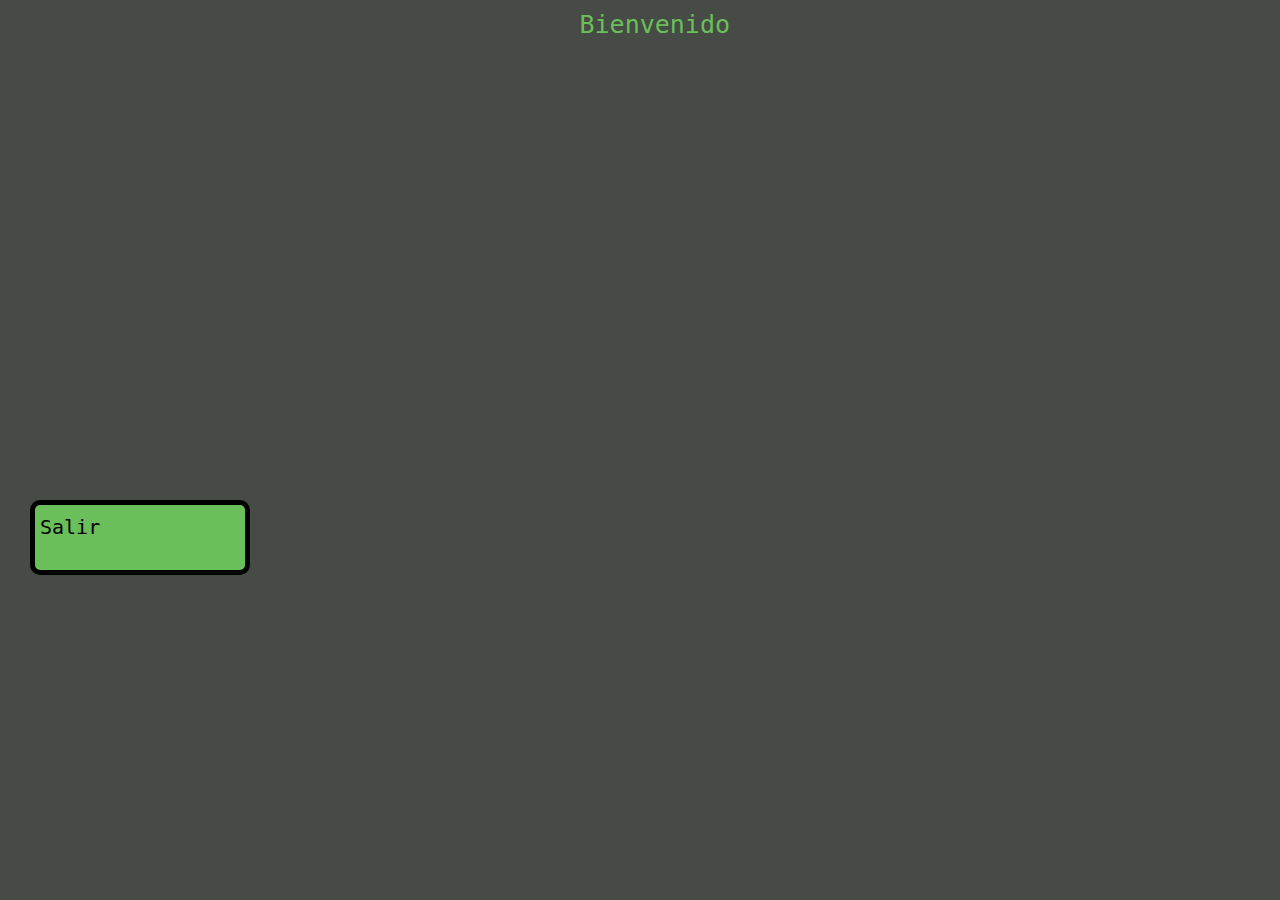
==== Periodos/periodo1.html @ 01e3a146 "Add files via upload" ====
<!DOCTYPE html>
<html lang="en">
<head>
	<link rel="stylesheet" href="../Estilos/estilos1.css">
	<meta charset="UTF-8">
	<meta name="viewport" content="width=device-width, initial-scale=1.0">
	<title>Tareas Periodo 1</title>
</head>
<body>
	
		<div class="Inicio2">Bienvenido</div>
		<div class="Salida" class="Salida"><a href="../index.html" class="Enlace">Salir</a></div>


</body>
</html>
---- Estilos/estilos1.css ----
body
{
	font-family: Andale Mono, monospace;
	background-color: #464B45;
}
.Inicio2
{
	font-size: 25px;
	position: absolute;
	top: 10px;
	right: 550px;
	color: #6BBF5B;
}
.Salida
{
	position: absolute;
	top: 500px;
	left: 30px;
	width: 200px;
	height: 50px;
	background-color:#6BBF5B;
	border-radius: 10px;
	border:5px solid black;
	padding: 10px 5px 5px 5px;
}
.Enlace
{
	font-size: 20px;
	color: black;
	text-decoration: none;
}
.Salida:hover
{
	border:5px solid white;
}
.Enlace:hover
{
	color: white;
}
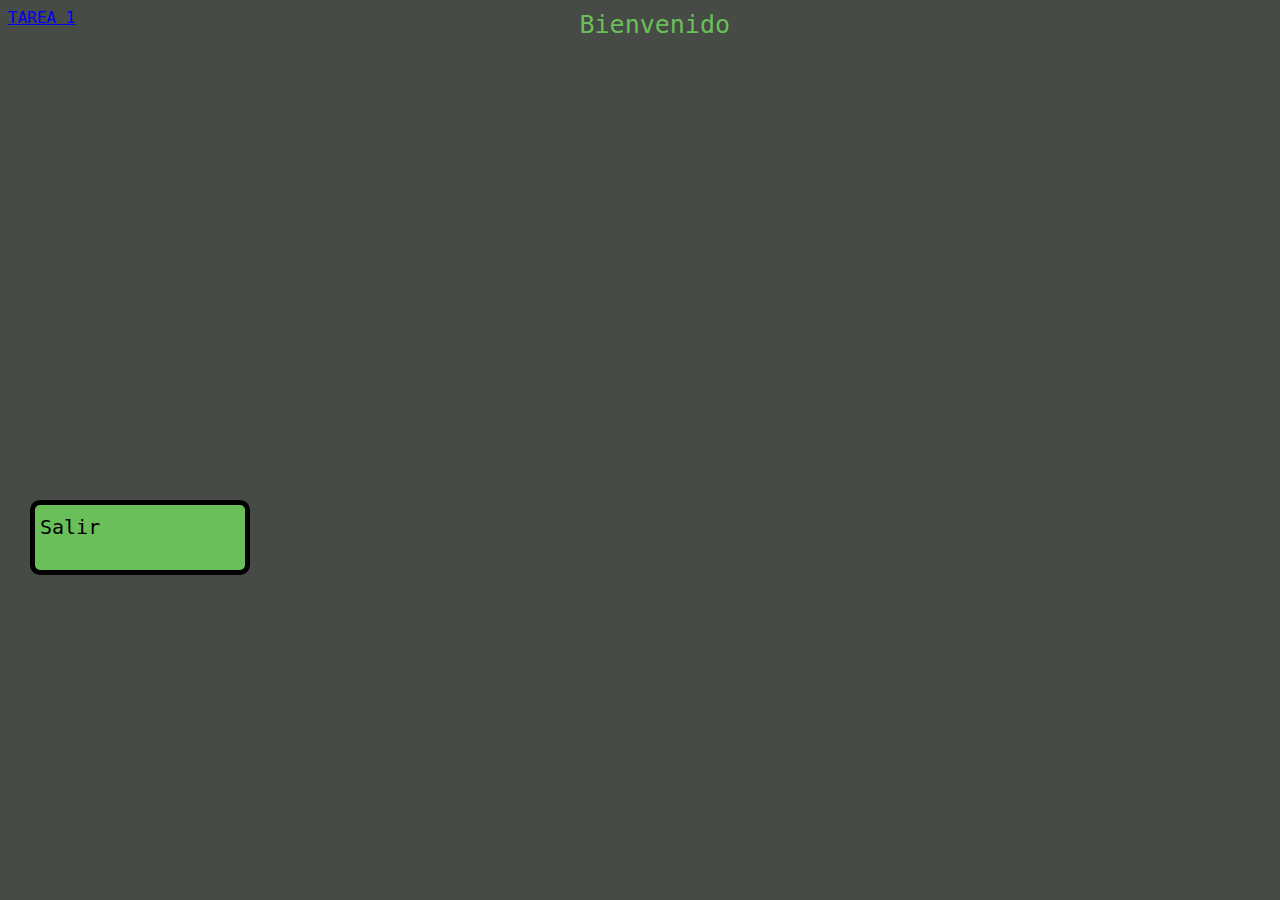
==== commit a8c4f50c: "Add files via upload" ====
--- a/Periodos/periodo1.html
+++ b/Periodos/periodo1.html
@@ -11,6 +11,8 @@
 		<div class="Inicio2">Bienvenido</div>
 		<div class="Salida" class="Salida"><a href="../index.html" class="Enlace">Salir</a></div>
 
+		<div class="t1"><a href="../Tareas/t1.html" class="T1">TAREA 1</div>
+
 
 </body>
 </html>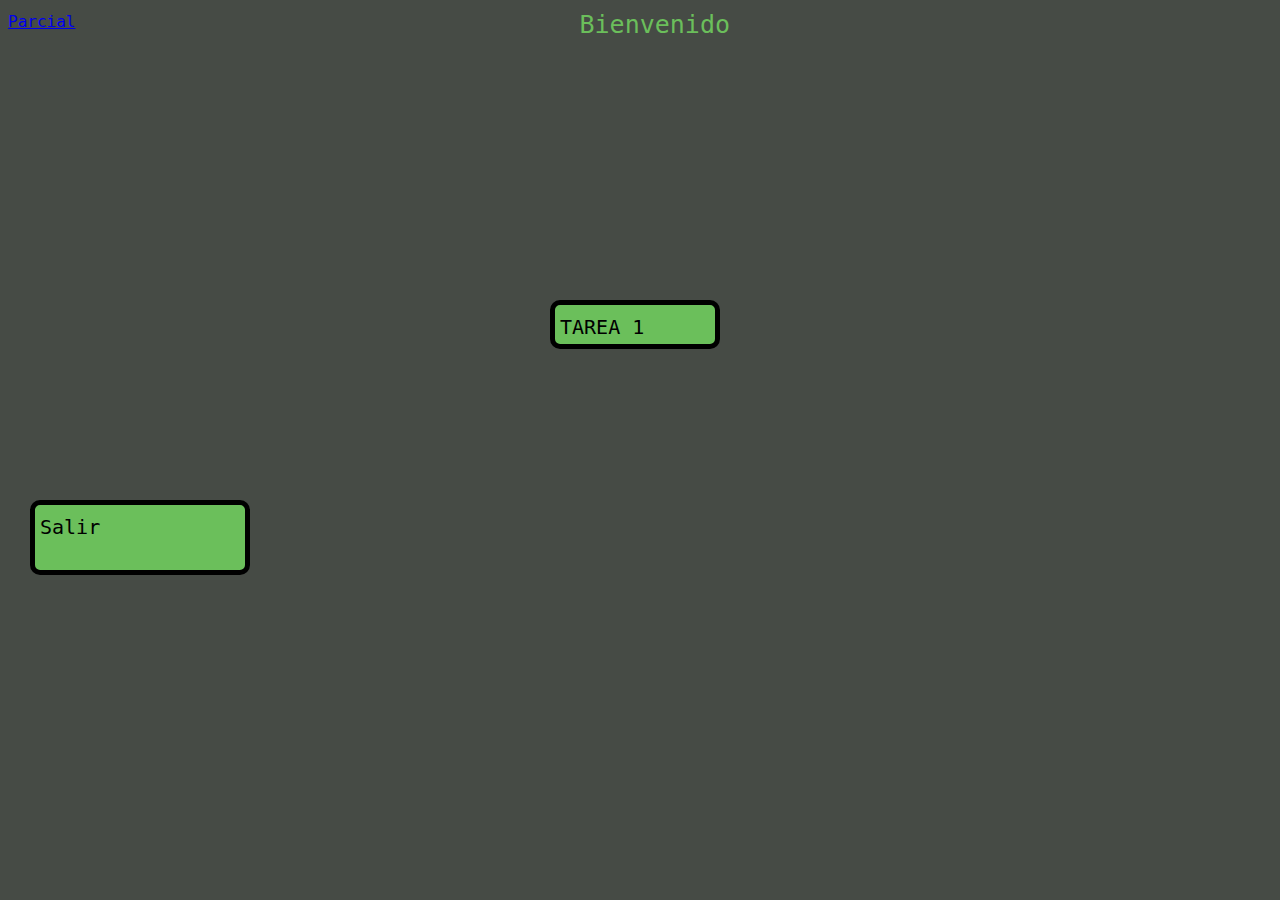
==== commit eac42576: "Add files via upload" ====
--- a/Periodos/periodo1.html
+++ b/Periodos/periodo1.html
@@ -14,5 +14,9 @@
 		<div class="t1"><a href="../Tareas/t1.html" class="T1">TAREA 1</div>
 
 
+			
+			<div class="repro"><a href="../Tareas/t2.html" class="disc">Parcial<a></div>
+
+
 </body>
 </html>--- a/Estilos/estilos1.css
+++ b/Estilos/estilos1.css
@@ -37,3 +37,25 @@
 {
 	color: white;
 }
+.T1
+{
+	font-size: 20px;
+	text-decoration: none;
+	color: black;
+}
+.t1:hover
+{
+	border:5px solid white;
+}
+.t1
+{
+	position: absolute;
+	top: 300px;
+	left: 550px;
+	border-radius: 10px;
+	background-color:  #6BBF5B;
+	border: 5px solid black;
+	padding: 10px 5px 5px 5px;
+	width: 150px;
+}
+
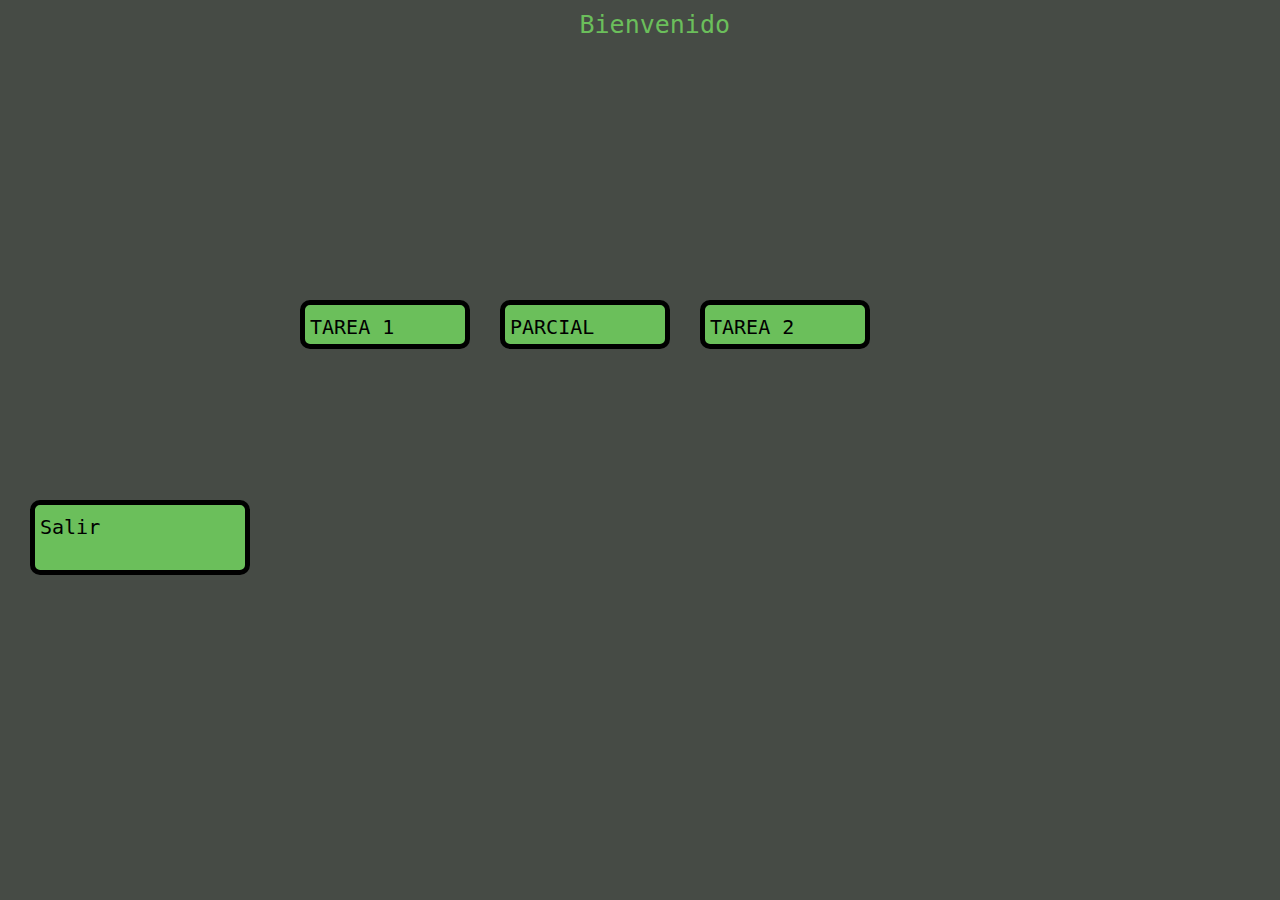
==== commit 350032a9: "Add files via upload" ====
--- a/Periodos/periodo1.html
+++ b/Periodos/periodo1.html
@@ -15,7 +15,13 @@
 
 
 			
-			<div class="repro"><a href="../Tareas/t2.html" class="disc">Parcial<a></div>
+			<div class="repro"><a href="../Tareas/t2.html" class="disc">PARCIAL<a></div>
+
+
+				<div class="t2"><a href="../Tareas/t3.html" class="T2">TAREA 2</a></div>
+
+
+
 
 
 </body>
--- a/Estilos/estilos1.css
+++ b/Estilos/estilos1.css
@@ -43,6 +43,10 @@
 	text-decoration: none;
 	color: black;
 }
+.T1:hover
+{
+	color: white;
+}
 .t1:hover
 {
 	border:5px solid white;
@@ -51,7 +55,7 @@
 {
 	position: absolute;
 	top: 300px;
-	left: 550px;
+	left: 300px;
 	border-radius: 10px;
 	background-color:  #6BBF5B;
 	border: 5px solid black;
@@ -59,3 +63,53 @@
 	width: 150px;
 }
 
+.repro
+{
+	position: absolute;
+	top: 300px;
+	left: 500px;
+	border-radius: 10px;
+	background-color:  #6BBF5B;
+	border: 5px solid black;
+	padding: 10px 5px 5px 5px;
+	width: 150px;
+}
+.repro:hover
+{
+	border:5px solid white;
+}
+.disc
+{
+	font-size: 20px;
+	text-decoration: none;
+	color: black;
+}
+.disc:hover
+{
+	color:white;
+}
+.t2
+{
+	position: absolute;
+	top: 300px;
+	left: 700px;
+	border-radius: 10px;
+	background-color:  #6BBF5B;
+	border: 5px solid black;
+	padding: 10px 5px 5px 5px;
+	width: 150px;
+}
+.t2:hover
+{
+	border:5px solid white;
+}
+.T2
+{
+	font-size: 20px;
+	text-decoration: none;
+	color: black;
+}
+.T2:hover
+{
+	color: white;
+}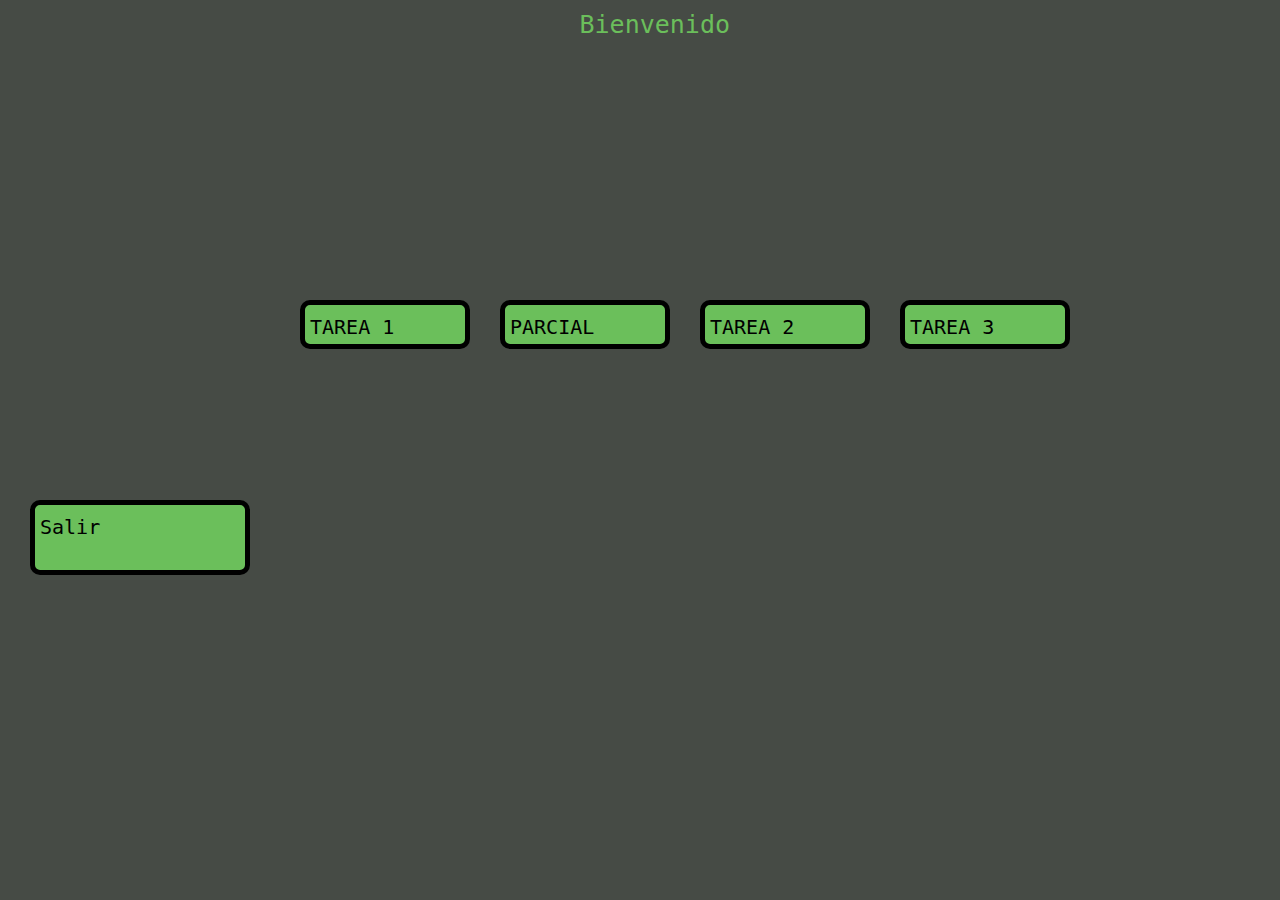
==== commit fcb27876: "Add files via upload" ====
--- a/Periodos/periodo1.html
+++ b/Periodos/periodo1.html
@@ -21,6 +21,9 @@
 				<div class="t2"><a href="../Tareas/t3.html" class="T2">TAREA 2</a></div>
 
 
+					<div class="t3"><a href="../Tareas/t4.html" class="T3">TAREA 3</a></div>
+
+
 
 
 
--- a/Estilos/estilos1.css
+++ b/Estilos/estilos1.css
@@ -112,4 +112,29 @@
 .T2:hover
 {
 	color: white;
+}
+.t3
+{
+	position: absolute;
+	top: 300px;
+	left: 900px;
+	border-radius: 10px;
+	background-color:  #6BBF5B;
+	border: 5px solid black;
+	padding: 10px 5px 5px 5px;
+	width: 150px;
+}
+.t3:hover
+{
+	border:5px solid white;
+}
+.T3
+{
+	font-size: 20px;
+	text-decoration: none;
+	color: black;
+}
+.T3:hover
+{
+	color: white;
 }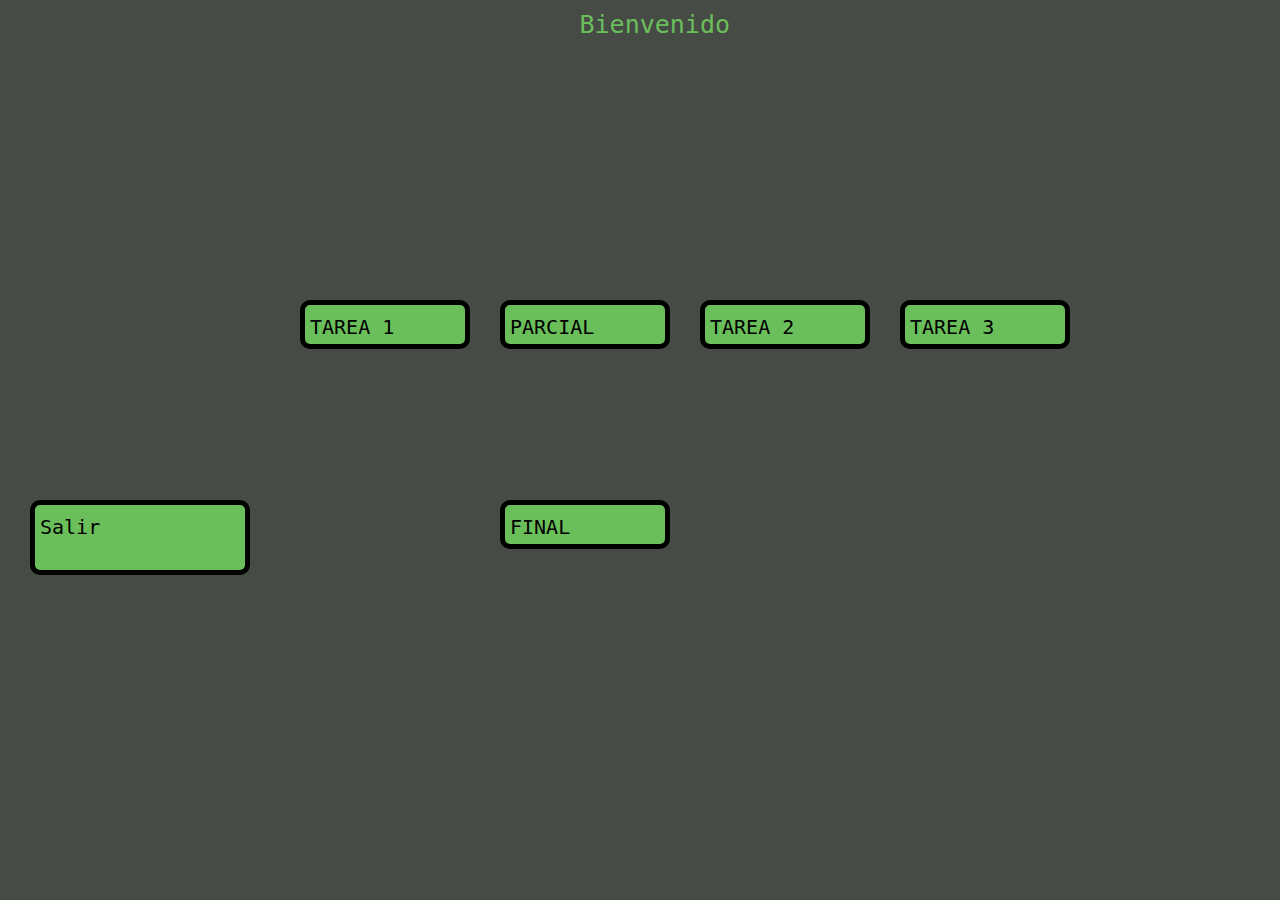
==== commit 1f391aac: "Add files via upload" ====
--- a/Periodos/periodo1.html
+++ b/Periodos/periodo1.html
@@ -24,6 +24,9 @@
 					<div class="t3"><a href="../Tareas/t4.html" class="T3">TAREA 3</a></div>
 
 
+						<div class="t4"><a href="../Tareas/t5.html" class="T4">FINAL</a></div>
+
+
 
 
 
--- a/Estilos/estilos1.css
+++ b/Estilos/estilos1.css
@@ -137,4 +137,29 @@
 .T3:hover
 {
 	color: white;
+}
+.t4
+{
+	position: absolute;
+	top: 500px;
+	left: 500px;
+	border-radius: 10px;
+	background-color:  #6BBF5B;
+	border: 5px solid black;
+	padding: 10px 5px 5px 5px;
+	width: 150px;
+}
+.t4:hover
+{
+	border:5px solid white;
+}
+.T4
+{
+	font-size: 20px;
+	text-decoration: none;
+	color: black;
+}
+.T4:hover
+{
+	color: white;
 }